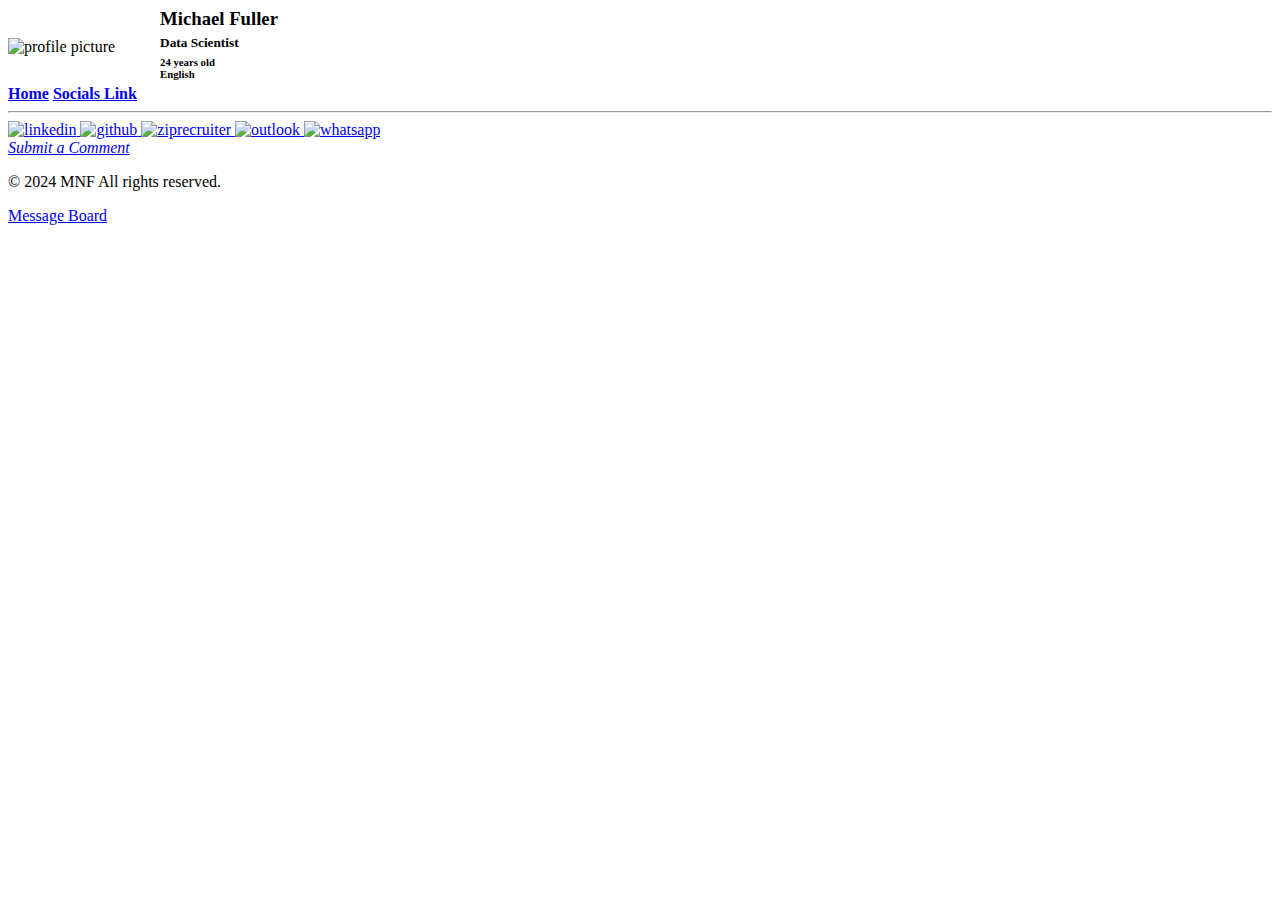
==== Contact.html @ 5ed10132 "Add files via upload" ====
<!DOCTYPE html>
<html lang="en">
<head>
    <meta charset="UTF-8">
    <meta name="viewport" content="height=device-height, width=device-width, initial-scale=1.0">
    <title>My Portfolio</title>
    <link rel="stylesheet" href="styles.css">
  
</head>
<body>
    <header style="display: flex; align-items: center;">
      <img class="contact-img" src="media/profilepic.jpg" alt="profile picture">
      <div style="margin-left: 45px;">
      <h3 style="margin: 0 0 5px 0;">Michael Fuller</h3>
      <h5 style="margin: 0 0 5px 0;">Data Scientist</h5>
      <h6 style="margin: 0 0 5px 0;">24 years old<br>English</h6>
      </div>
    </header>
    <main>
      <div class="nav">
        <a href="Index.html"><strong>Home</strong></a>
        <a href="Contact.html"><strong>Socials Link</strong></a>
      </div>
      <hr>
      
      <div class="vertical-list">
            <a href="https://linkedin.com/in/michaelfullern">
                <img src="media/Linkedin.png" alt="linkedin">
            </a>
            <a href="https://github.com/mike00fuller">
                <img src="media/Github.jpg" alt="github">
            </a>
            <a href="https://ziprecruiter.com">
                <img src="media/ziprecruiter.jpg" alt="ziprecruiter">
            </a>
            <a href="mailto:fullerm2@student.wpunj.edu">
                <img src="media/outlook.png" alt="outlook">
            </a>
            <a href="https://whatsapp.com/dl/code=sVBeQqUJvF">
                <img src="media/whatsapp.jpg" alt="whatsapp">
            </a>
        </div>
        <a id="message" href="message.html"><em>Submit a Comment</em></a>
    </main>
    <footer>
        <p>© 2024 MNF All rights reserved.</p>
        <p><a href="message.html">Message Board</a></p>
    </footer>
</body>
</body>
</html>
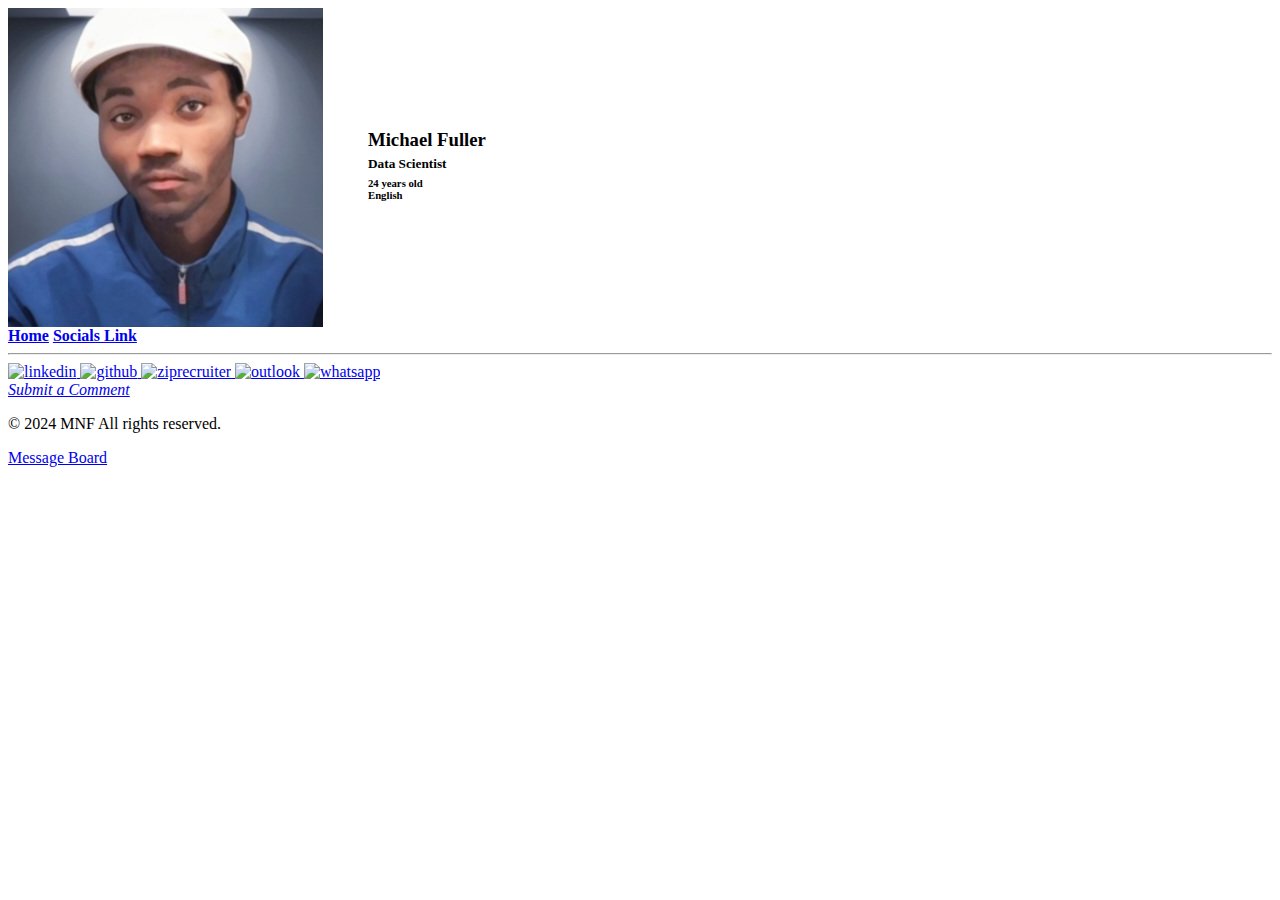
==== commit d3cbd985: "Update Contact.html" ====
--- a/Contact.html
+++ b/Contact.html
@@ -9,7 +9,7 @@
 </head>
 <body>
     <header style="display: flex; align-items: center;">
-      <img class="contact-img" src="media/profilepic.jpg" alt="profile picture">
+      <img class="contact-img" src="Profilepic.jpg" alt="profile picture">
       <div style="margin-left: 45px;">
       <h3 style="margin: 0 0 5px 0;">Michael Fuller</h3>
       <h5 style="margin: 0 0 5px 0;">Data Scientist</h5>
@@ -48,4 +48,4 @@
     </footer>
 </body>
 </body>
-</html>+</html>
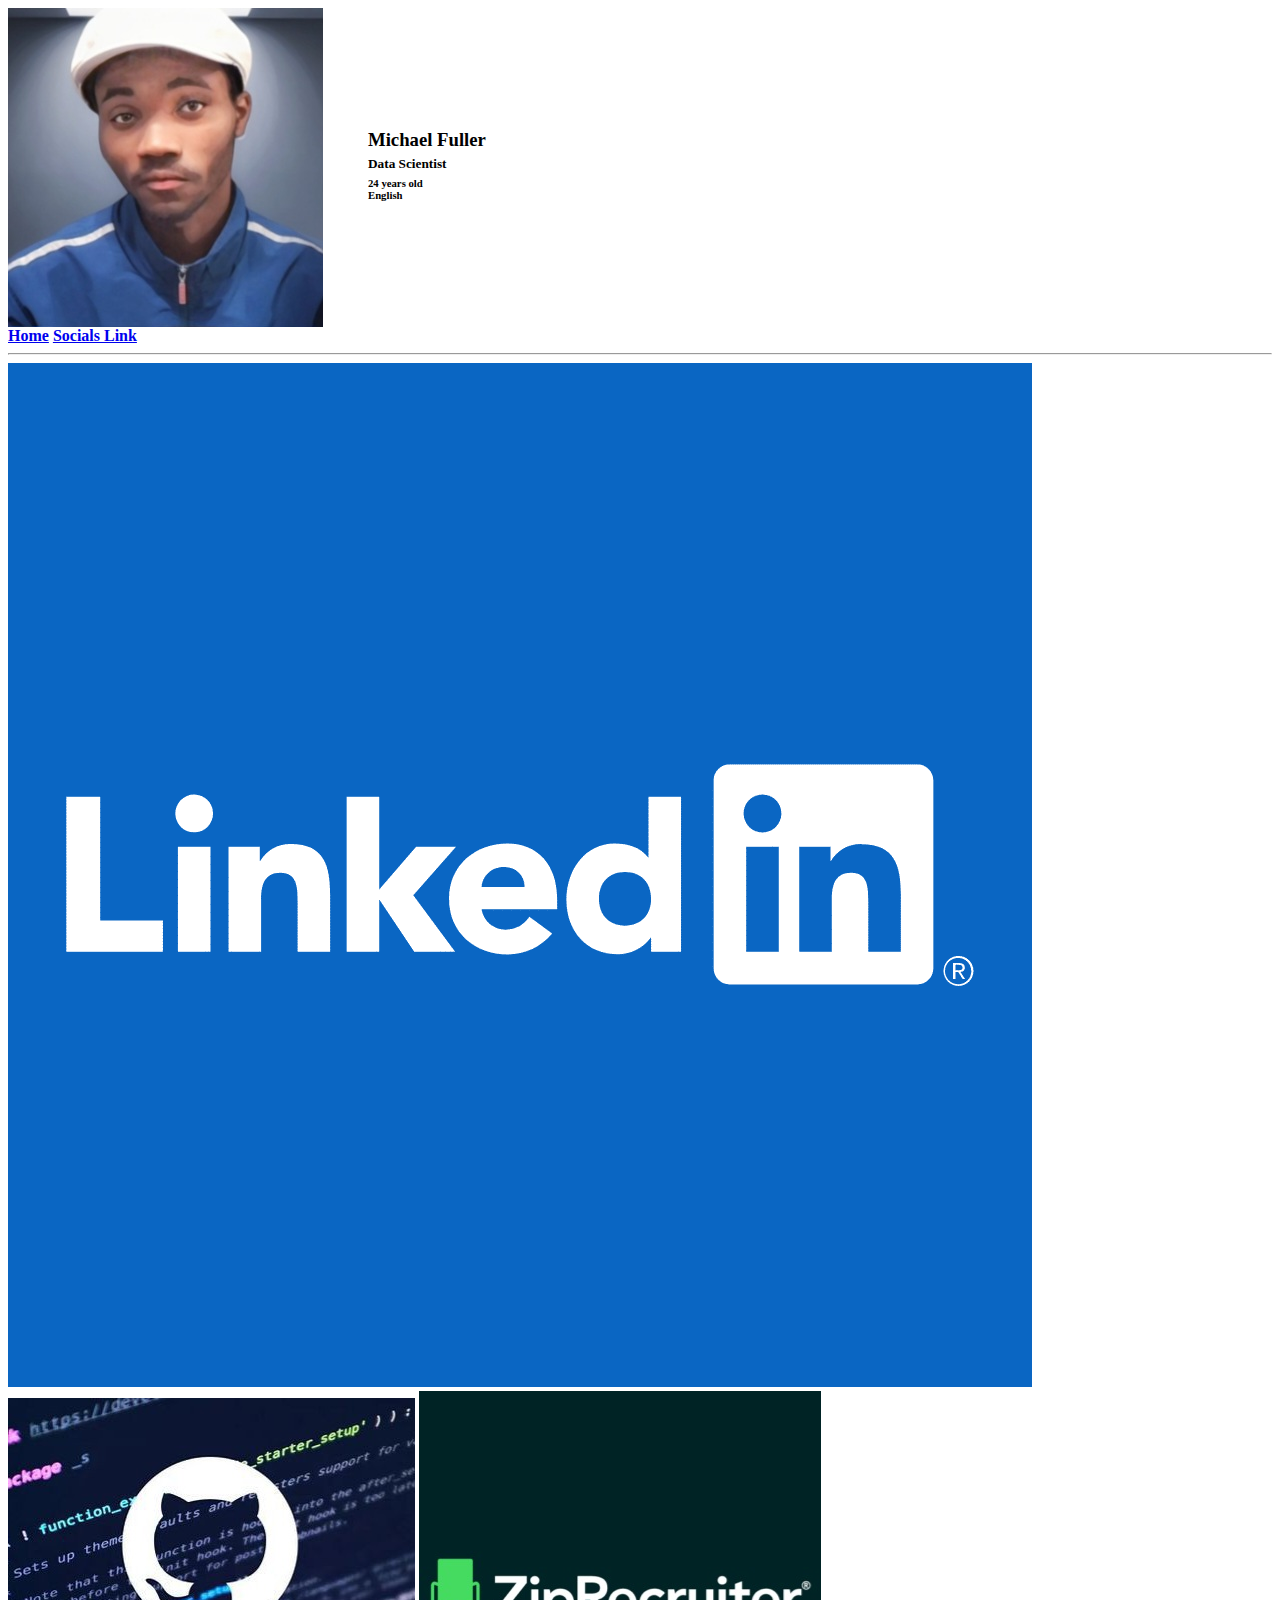
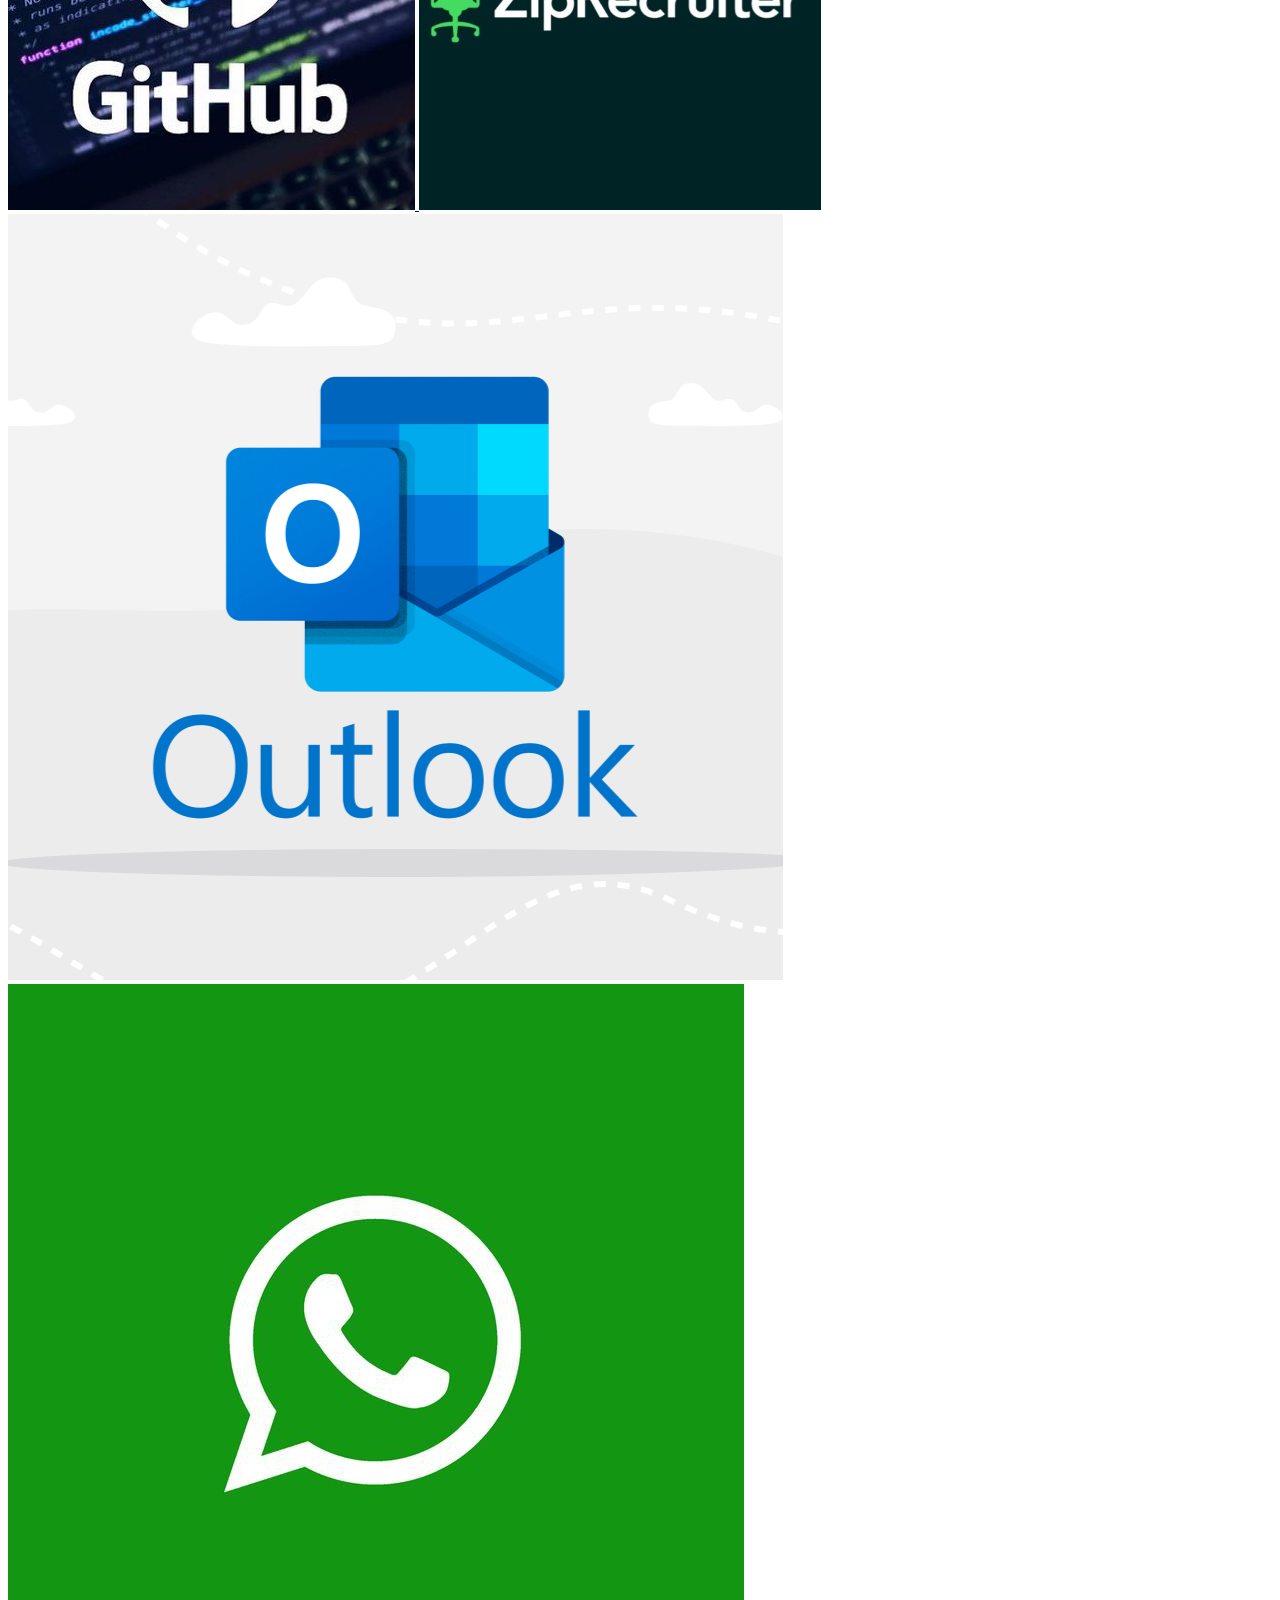
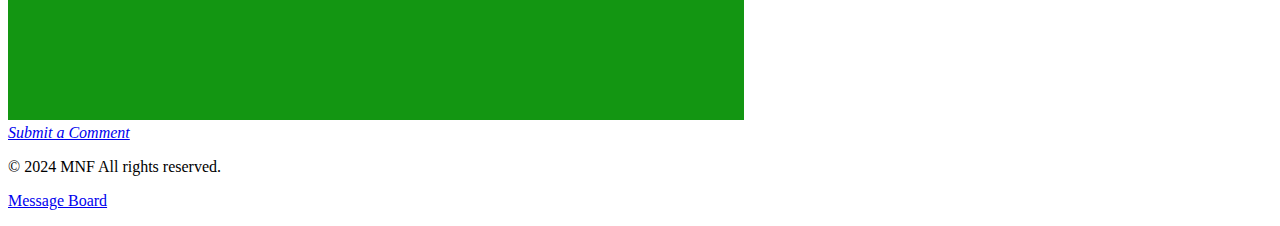
==== commit ebec8e19: "Update Contact.html" ====
--- a/Contact.html
+++ b/Contact.html
@@ -25,19 +25,19 @@
       
       <div class="vertical-list">
             <a href="https://linkedin.com/in/michaelfullern">
-                <img src="media/Linkedin.png" alt="linkedin">
+                <img src="Linkedin.png" alt="linkedin">
             </a>
             <a href="https://github.com/mike00fuller">
-                <img src="media/Github.jpg" alt="github">
+                <img src="Github.jpg" alt="github">
             </a>
             <a href="https://ziprecruiter.com">
-                <img src="media/ziprecruiter.jpg" alt="ziprecruiter">
+                <img src="ziprecruiter.jpg" alt="ziprecruiter">
             </a>
             <a href="mailto:fullerm2@student.wpunj.edu">
-                <img src="media/outlook.png" alt="outlook">
+                <img src="outlook.png" alt="outlook">
             </a>
             <a href="https://whatsapp.com/dl/code=sVBeQqUJvF">
-                <img src="media/whatsapp.jpg" alt="whatsapp">
+                <img src="whatsapp.jpg" alt="whatsapp">
             </a>
         </div>
         <a id="message" href="message.html"><em>Submit a Comment</em></a>
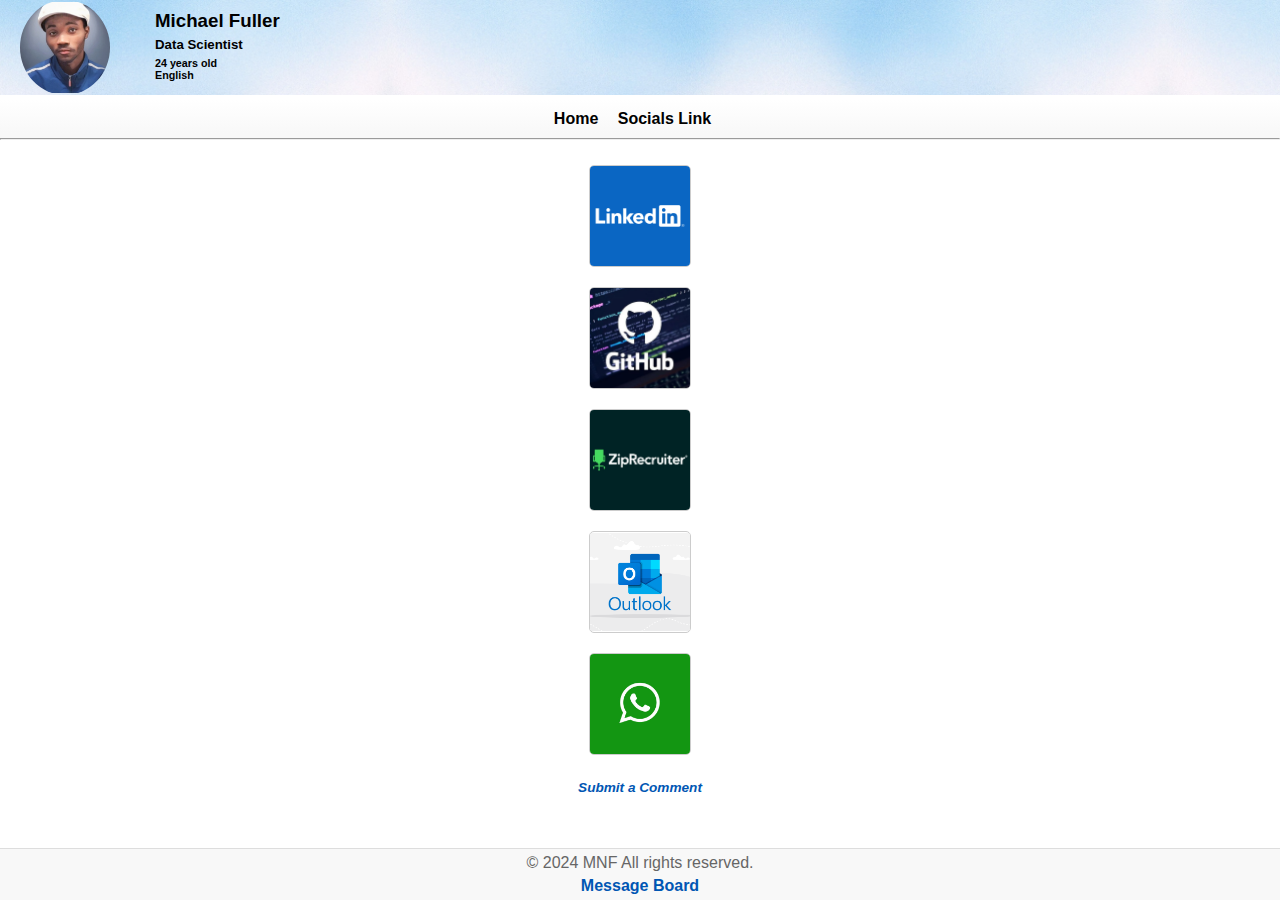
==== commit 1b210c54: "Update Contact.html" ====
--- a/Contact.html
+++ b/Contact.html
@@ -4,7 +4,7 @@
     <meta charset="UTF-8">
     <meta name="viewport" content="height=device-height, width=device-width, initial-scale=1.0">
     <title>My Portfolio</title>
-    <link rel="stylesheet" href="styles.css">
+    <link rel="stylesheet" href="Styles.css">
   
 </head>
 <body>
--- a/Styles.css
+++ b/Styles.css
@@ -0,0 +1,322 @@
+html, body {
+  height: 100%;
+  margin: 0;
+  display: flex;
+  flex-direction: column;
+  max-width: 1280px;
+}
+
+body *{
+    font-family: Sans-Serif, Helvetica, Arial;
+}
+
+header img {
+  width: 90px;
+  height: 80px;
+  border-radius: 50%;
+  object-fit: contain;
+  margin: 0 0 0 20px;
+}
+.contact-img{
+        
+  width: 90px;
+  height: 95px;
+  border-radius: 50%;
+  margin: 0 0 0 20px;
+}
+      
+main {
+  flex-grow: 1;
+}
+
+.nav {
+  display: block;
+  text-align: center;
+  margin: 5px 0 0 0;
+  padding: 10px 0 10px 0;
+  background: linear-gradient(to top, #f8f8f8 5px, white);
+}
+
+hr {
+  padding: 0;
+  margin: 0;
+}
+
+.nav a {
+  margin-right: 15px;
+  color: black;
+  text-decoration: none;
+  transition: color 0.3s ease;
+}
+
+.nav a:hover, .nav a:focus, .nav a:active {
+  color: #000030;
+  text-decoration: underline;
+  background-color: transparent;
+}
+
+.contact * {
+  margin: 0px 10px 2px 0;
+  display: inline-block;
+  font-weight: 500;
+  font-size: .92em;
+}
+.contact a {
+  display: block;
+  margin: 0;
+  text-decoration: none;
+  color: #0056b3;
+  transition: color 0.3s ease;
+}
+.contact a:link{
+  color: #0056b3;
+}
+.contact a:hover{
+  text-decoration: underline;
+  color: #1E90f0;
+}
+.contact a:visited{
+  color: #6666;
+}
+.contact a:active{
+  color: #4169e1;
+}
+.sum ul {
+  list-style-type: none;
+  margin: 0;
+}
+.sum p {
+  margin: 1.5% 0 0 0;
+  font-size: .7em;
+}
+.spacer{
+  display: block;
+  height: 1%;
+}
+.exp * {
+  margin: 0 0 2px 0;
+}
+
+.exp p {
+  font-size: 0.7em;
+}
+
+.exp h5 {
+  margin: 0 0 0 0;
+}
+
+.exp ul {
+  list-style-type: none;
+}
+
+.edu * {
+  margin: 0;
+}
+
+.edu h6 {
+  font-size: .7em;
+}
+
+.edu ul {
+  list-style-type: none;
+}
+
+.edu p {
+  margin: 0 0 5px 0;
+  font-size: .7em;
+}
+
+.date{
+  font-weight: 500;
+}
+ul{
+  padding: 0 5px 0 15px;
+  border-radius: 20%;
+}
+.edu, .exp, .sum, .contact, header{
+    background-image: url('Texture.png');
+    background-size: 1280px;
+    background-repeat: no-repeat;
+}
+
+
+.vertical-list {
+   display: flex;
+   flex-direction: column;
+   gap: 20px;
+   align-items: center;
+   margin: 25px 0;
+}
+
+.vertical-list a {
+    display: flex; 
+    justify-content: center; 
+    align-items: center; 
+    border: 1px solid #ccc; 
+    border-radius: 5px; 
+    overflow: hidden;
+    width: 100px;
+    height: 100px;
+    transition: border 0.3s ease; 
+}
+
+.vertical-list a img {
+    width: 100%; 
+    height: auto; 
+    transition: transform 0.3s ease; 
+    
+}
+
+.vertical-list a:hover {
+    border: none;
+    background-color: transparent;
+}
+
+.vertical-list a:hover img {
+    transform: scale(1.05); 
+}
+
+/* Responsive Styles */
+@media (max-width: 600px) {
+    .vertical-list a {
+        width: 80px;
+        height: 80px; 
+    }
+}
+
+form-container {
+      max-width: 1000px;
+      margin: 0 auto;
+      
+    }
+    .form-container h2 {
+      margin-bottom: 10px;
+      font-size: 1.4em;
+      color: #333;
+      text-align: center;
+    }
+    .form-container p {
+      font-size: 0.8em;
+      color: #666;
+      margin: 0 10px 20px 10px;
+      text-align: center;
+    }
+    .form-box{
+     border: 5px solid gray;
+     border-radius: 2px;
+     margin: 20px 15px 10px 15px;
+     padding: 10px;
+    }
+    .form-box:hover{
+      border-image: repeating-linear-gradient(45deg, #0056b3, silver
+        80px, darkgrey 90px,silver 100px, #0056b3 180px)1;
+     transition: border-width 7px 3s ease;
+
+    }
+    .form-group {
+      margin-bottom: 15px;
+    }
+    .form-group label {
+      display: inline-block;
+      margin: 0 15px 0px 15px;
+      font-weight: bold;
+      color: #333;
+      align-content: center;
+    }
+    .form-group input[type="text"], .form-group input[type="email"], .form-group textarea {
+      display: block;
+      width: 90%;
+      margin: 5px auto 0 auto ;
+      padding: 5px;
+      font-size: 14px;
+      border: 1px solid #ddd;
+      border-radius: 4px;
+    }
+    
+    .form-group input[type="checkbox"]{
+      accent-color: #4169e1;
+      width: 10px;
+      height: 10px;
+      font-size: 5px;
+    }
+    .form-group textarea {
+      resize: vertical;
+      height: 100px;
+    }
+    #btn {
+      display: flex;
+      justify-content: space-between;
+      align-self: center;
+      padding: 0px 29px;
+    }
+    #btn button {
+      background-color: #007bff;
+      color: #fff;
+      padding: 10px 25px;
+      border: none;
+      border-radius: 4px;
+      cursor: pointer;
+      font-size: 16px;
+    }
+    #btn button:hover {
+      background-color: #0056b3;
+    }
+
+a#message{
+  font-size: .85em;
+  display: block;
+  text-align: center;
+  text-decoration: none;
+  color: #00008b;
+  transition: color 0.3s ease;
+  font-weight: bold;
+}
+a#message:link{
+  color: #0056b3;
+}
+a#message:hover{
+  color: #1E90f0;
+  text-decoration: underline;
+}
+a#message:visited{
+  color: #5f5f5f;
+}
+a#message:active{
+  color: #4169e1;
+  text-decoration: underline;
+}
+
+footer {
+  background-color: #f8f8f8;
+  text-align: center;
+  border-top: 1px solid #ddd;
+  width: 100%;
+}
+
+footer p {
+  margin: 5px 0;
+  color: #666;
+  font-family: Arial;
+}
+
+footer p a{
+  margin: 0 7px;
+  text-decoration: none;
+  color: #0056b3;
+  transition: color 0.3s ease;
+  font-weight: bold;
+}
+footer p a:link{
+  color: #0056b3;
+}
+footer p a:hover{
+  color: #1e90f0;
+  text-decoration: underline;
+}
+footer p a:visited{
+  color: #5f5f5f;
+}
+footer p a:active{
+  color: #4169e1;
+  text-decoration: underline;
+}
